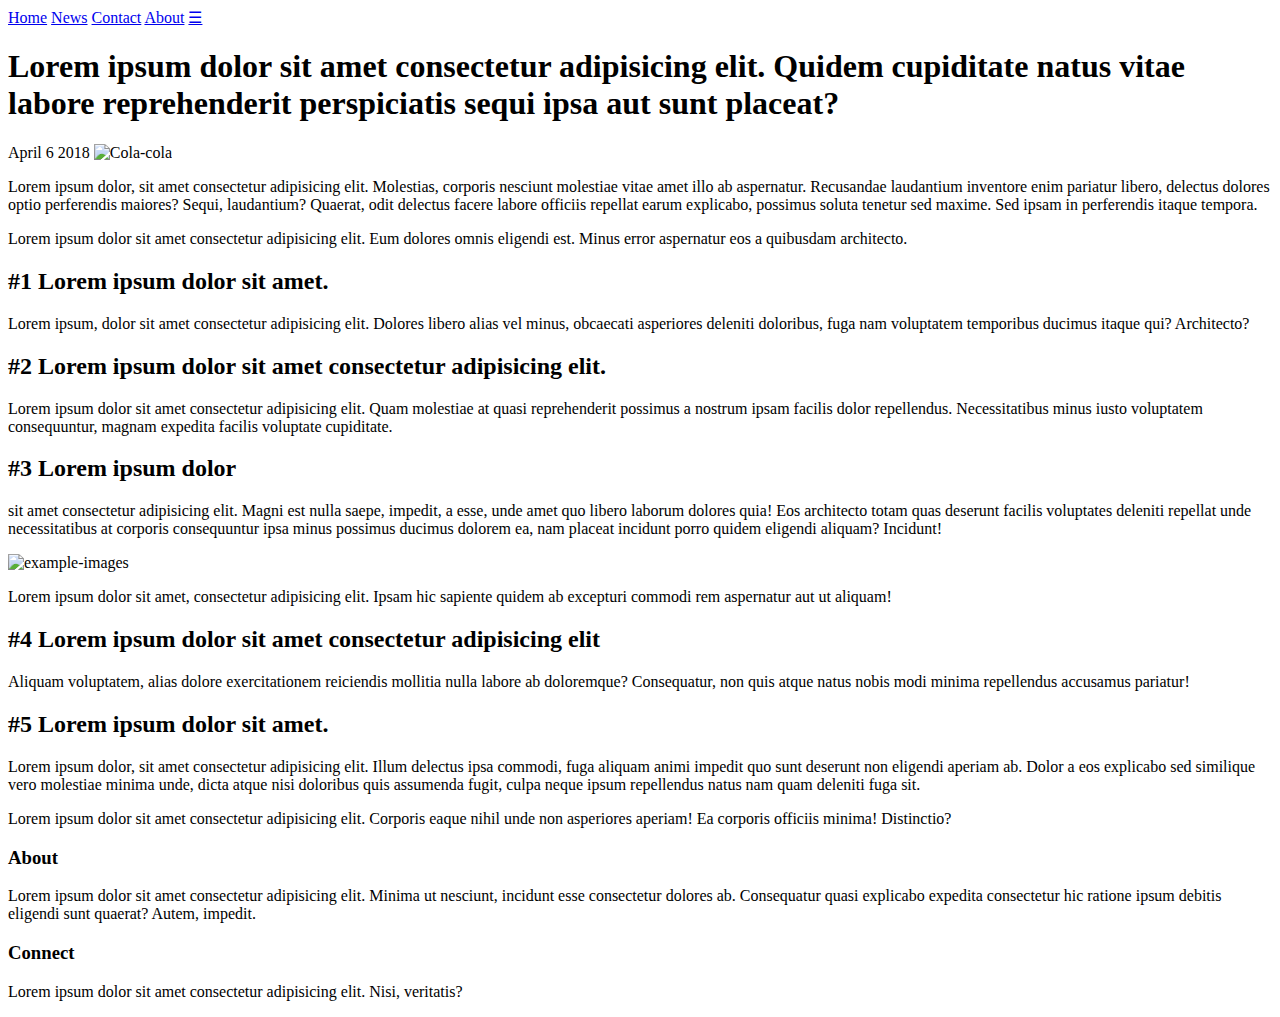
==== index.html @ 994e30fa "Adding index.html" ====
<!DOCTYPE html>
<html lang="en">
<head>
    <meta charset="UTF-8">
    <meta name="viewport" content="width=device-width, initial-scale=1.0">
    <meta http-equiv="X-UA-Compatible" content="ie=edge">
    <title>Single Post Website</title>
    <link rel="stylesheet" href="sass/index.css">
    <link href="https://fonts.googleapis.com/css?family=Open+Sans|Open+Sans+Condensed:300" rel="stylesheet">
</head>
<body>
    <header id="header">
            <div class="topnav" id="myTopnav">
                    <a href="#home" class="active">Home</a>
                    <a href="#news">News</a>
                    <a href="#contact">Contact</a>
                    <a href="#about">About</a>
                    <a href="javascript:void(0);" class="icon" onclick="myFunction()">&#9776;</a>
                  </div>
    </header>

    <main id="main">
        <section class="post">
            <div class="post--head">
                <h1 class="post--title">Lorem ipsum dolor sit amet consectetur adipisicing elit. Quidem cupiditate natus vitae labore reprehenderit perspiciatis sequi ipsa aut sunt placeat?</h1>
                <span class="post--date">April 6 2018</span>
                <img class="img-responsive" src="public/images/cola.jpg" alt="Cola-cola">
            </div>
            <div class="post--body">
                <p>Lorem ipsum dolor, sit amet consectetur adipisicing elit. Molestias, corporis nesciunt molestiae vitae amet illo ab aspernatur. Recusandae laudantium inventore enim pariatur libero, delectus dolores optio perferendis maiores? Sequi, laudantium? Quaerat, odit delectus facere labore officiis repellat earum explicabo, possimus soluta tenetur sed maxime. Sed ipsam in perferendis itaque tempora.</p>

                <p>Lorem ipsum dolor sit amet consectetur adipisicing elit. Eum dolores omnis eligendi est. Minus error aspernatur eos a quibusdam architecto.</p>

                <h2> <span class="number">#1</span> Lorem ipsum dolor sit amet.</h2>
                <p>Lorem ipsum, dolor sit amet consectetur adipisicing elit. Dolores libero alias vel minus, obcaecati asperiores deleniti doloribus, fuga nam voluptatem temporibus ducimus itaque qui? Architecto?</p>

                <h2> <span class="number">#2</span> Lorem ipsum dolor sit amet consectetur adipisicing elit.</h2>
                <p>Lorem ipsum dolor sit amet consectetur adipisicing elit. Quam molestiae at quasi reprehenderit possimus a nostrum ipsam facilis dolor repellendus. Necessitatibus minus iusto voluptatem consequuntur, magnam expedita facilis voluptate cupiditate.</p>

                <h2> <span class="number">#3</span> Lorem ipsum dolor</h2>
                <p>sit amet consectetur adipisicing elit. Magni est nulla saepe, impedit, a esse, unde amet quo libero laborum dolores quia! Eos architecto totam quas deserunt facilis voluptates deleniti repellat unde necessitatibus at corporis consequuntur ipsa minus possimus ducimus dolorem ea, nam placeat incidunt porro quidem eligendi aliquam? Incidunt!</p>

                <img class="img-responsive" src="public/images/number3.png" alt="example-images">

                <p>Lorem ipsum dolor sit amet, consectetur adipisicing elit. Ipsam hic sapiente quidem ab excepturi commodi rem aspernatur aut ut aliquam!</p>

                <h2><span class="number">#4</span> Lorem ipsum dolor sit amet consectetur adipisicing elit</h2>
                <p>Aliquam voluptatem, alias dolore exercitationem reiciendis mollitia nulla labore ab doloremque? Consequatur, non quis atque natus nobis modi minima repellendus accusamus pariatur!</p>


                <h2><span class="number">#5</span> Lorem ipsum dolor sit amet.</h2>
                <p>Lorem ipsum dolor, sit amet consectetur adipisicing elit. Illum delectus ipsa commodi, fuga aliquam animi impedit quo sunt deserunt non eligendi aperiam ab. Dolor a eos explicabo sed similique vero molestiae minima unde, dicta atque nisi doloribus quis assumenda fugit, culpa neque ipsum repellendus natus nam quam deleniti fuga sit.</p>
                
                <p>Lorem ipsum dolor sit amet consectetur adipisicing elit. Corporis eaque nihil unde non asperiores aperiam! Ea corporis officiis minima! Distinctio?</p>
            </div>
        </section>
    </main>

    <footer id="footer">
        <div id="about">
            <h3>About</h3>
            <p>Lorem ipsum dolor sit amet consectetur adipisicing elit. Minima ut nesciunt, incidunt esse consectetur dolores ab. Consequatur quasi explicabo expedita consectetur hic ratione ipsum debitis eligendi sunt quaerat? Autem, impedit.
                </p>
        </div>

        <div id="social">
            <h3>Connect</h3>
            <p>Lorem ipsum dolor sit amet consectetur adipisicing elit. Nisi, veritatis?</p>
        </div>
    </footer>

    <script src="public/javascript/index.js"></script>
</body>
</html>
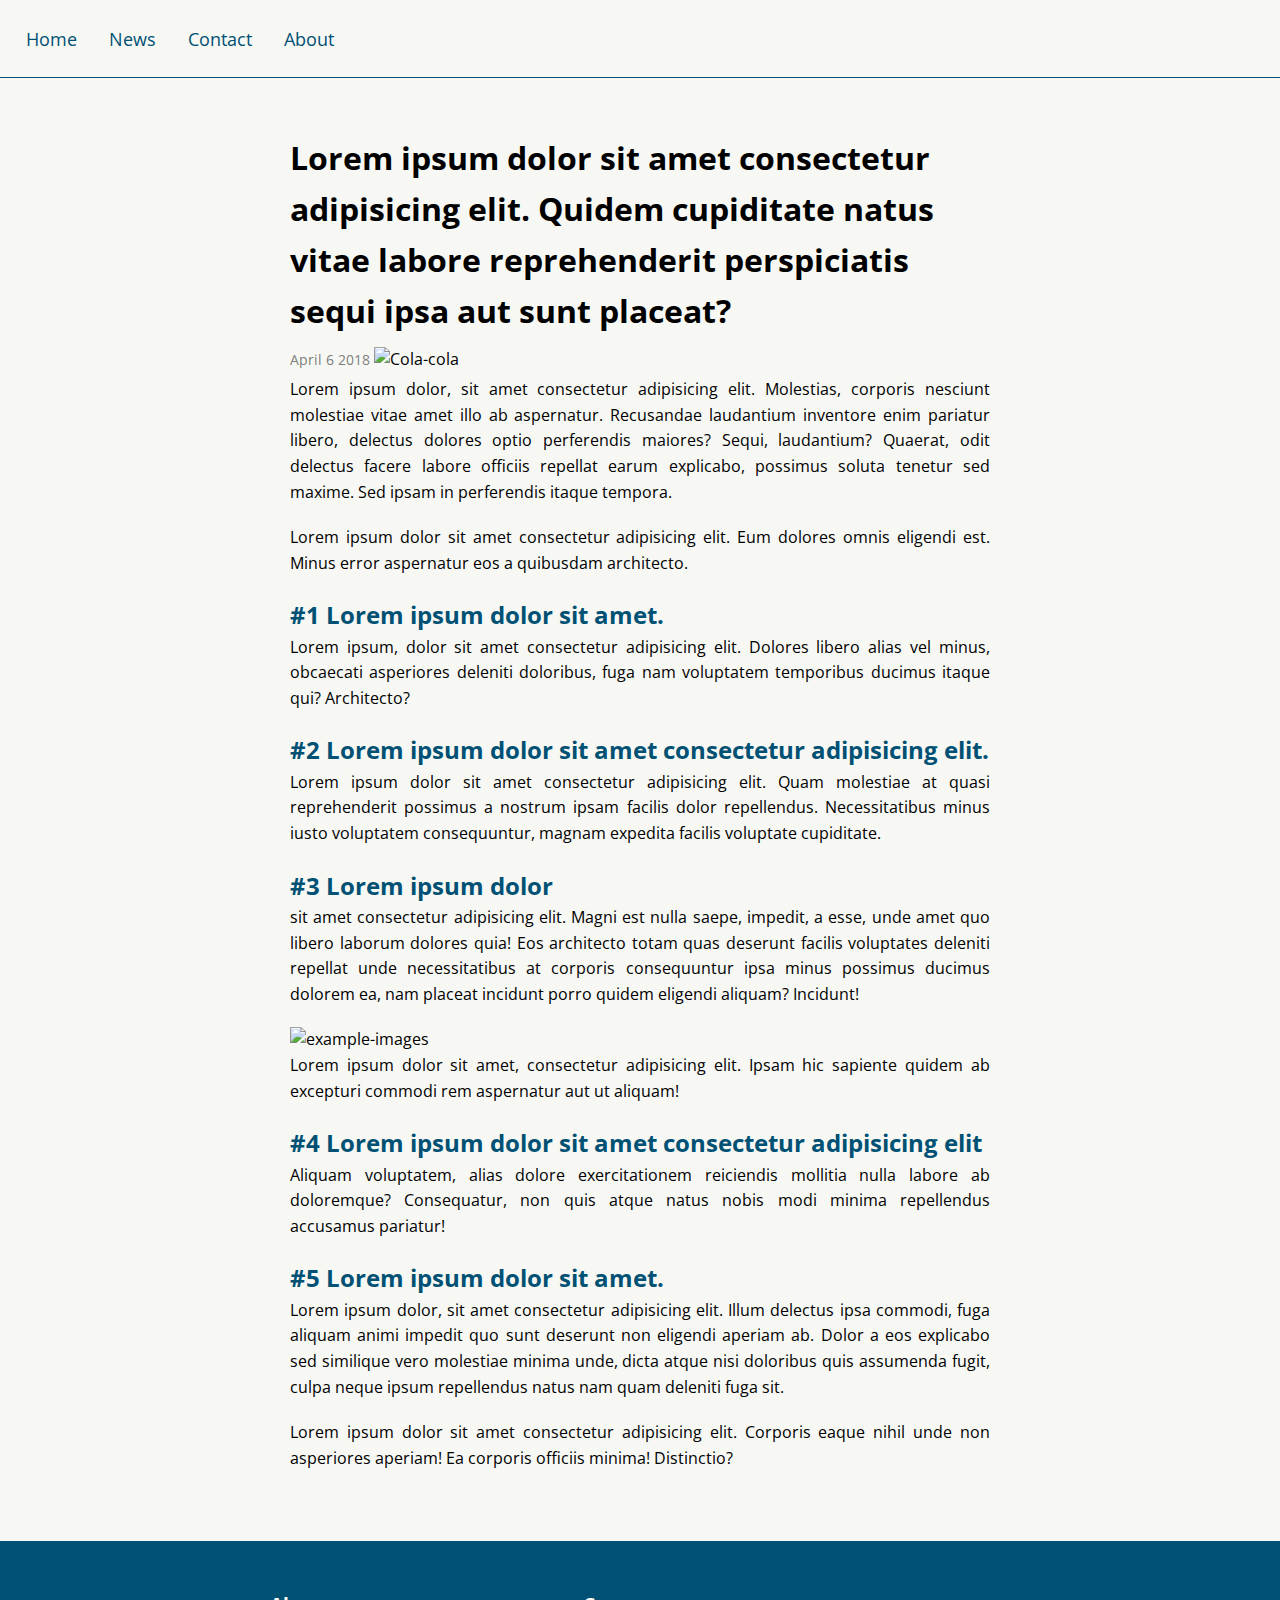
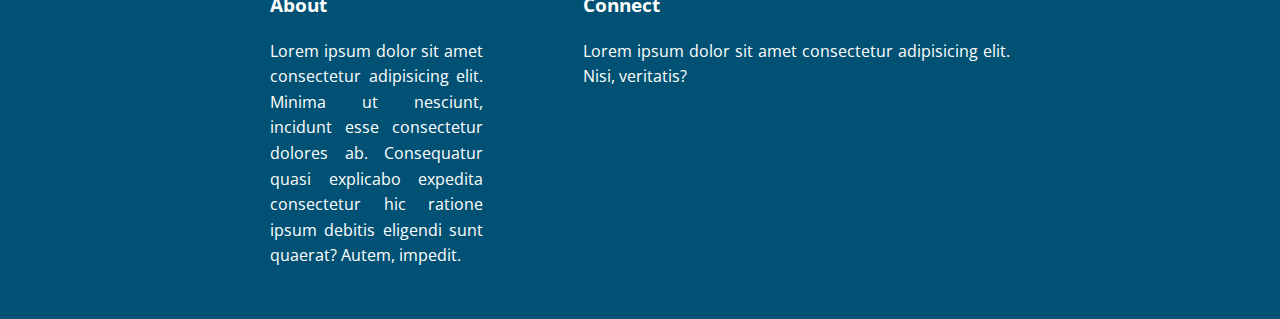
==== commit 01bb196c: "Updating navbar" ====
--- a/index.html
+++ b/index.html
@@ -1,5 +1,6 @@
 <!DOCTYPE html>
 <html lang="en">
+
 <head>
     <meta charset="UTF-8">
     <meta name="viewport" content="width=device-width, initial-scale=1.0">
@@ -8,67 +9,102 @@
     <link rel="stylesheet" href="sass/index.css">
     <link href="https://fonts.googleapis.com/css?family=Open+Sans|Open+Sans+Condensed:300" rel="stylesheet">
 </head>
+
 <body>
     <header id="header">
-            <div class="topnav" id="myTopnav">
-                    <a href="#home" class="active">Home</a>
-                    <a href="#news">News</a>
-                    <a href="#contact">Contact</a>
-                    <a href="#about">About</a>
-                    <a href="javascript:void(0);" class="icon" onclick="myFunction()">&#9776;</a>
-                  </div>
+        <nav class="nav" id="myTopnav">
+            <a class="nav--item" ref="#home">Home</a>
+            <a class="nav--item" href="#news">News</a>
+            <a class="nav--item" href="#contact">Contact</a>
+            <a class="nav--item" href="#about">About</a>
+            <a class="nav--icon" href="javascript:void(0);" onclick="toggleNavbar()">&#9776;</a>
+        </nav>
+
+        <div class="afternav">
+            <br>
+            <br>
+            <br>
+        </div>
     </header>
 
     <main id="main">
         <section class="post">
             <div class="post--head">
-                <h1 class="post--title">Lorem ipsum dolor sit amet consectetur adipisicing elit. Quidem cupiditate natus vitae labore reprehenderit perspiciatis sequi ipsa aut sunt placeat?</h1>
+                <h1 class="post--title">Lorem ipsum dolor sit amet consectetur adipisicing elit. Quidem cupiditate natus vitae labore reprehenderit
+                    perspiciatis sequi ipsa aut sunt placeat?</h1>
                 <span class="post--date">April 6 2018</span>
                 <img class="img-responsive" src="public/images/cola.jpg" alt="Cola-cola">
             </div>
             <div class="post--body">
-                <p>Lorem ipsum dolor, sit amet consectetur adipisicing elit. Molestias, corporis nesciunt molestiae vitae amet illo ab aspernatur. Recusandae laudantium inventore enim pariatur libero, delectus dolores optio perferendis maiores? Sequi, laudantium? Quaerat, odit delectus facere labore officiis repellat earum explicabo, possimus soluta tenetur sed maxime. Sed ipsam in perferendis itaque tempora.</p>
+                <p>Lorem ipsum dolor, sit amet consectetur adipisicing elit. Molestias, corporis nesciunt molestiae vitae amet
+                    illo ab aspernatur. Recusandae laudantium inventore enim pariatur libero, delectus dolores optio perferendis
+                    maiores? Sequi, laudantium? Quaerat, odit delectus facere labore officiis repellat earum explicabo, possimus
+                    soluta tenetur sed maxime. Sed ipsam in perferendis itaque tempora.</p>
 
-                <p>Lorem ipsum dolor sit amet consectetur adipisicing elit. Eum dolores omnis eligendi est. Minus error aspernatur eos a quibusdam architecto.</p>
+                <p>Lorem ipsum dolor sit amet consectetur adipisicing elit. Eum dolores omnis eligendi est. Minus error aspernatur
+                    eos a quibusdam architecto.</p>
 
-                <h2> <span class="number">#1</span> Lorem ipsum dolor sit amet.</h2>
-                <p>Lorem ipsum, dolor sit amet consectetur adipisicing elit. Dolores libero alias vel minus, obcaecati asperiores deleniti doloribus, fuga nam voluptatem temporibus ducimus itaque qui? Architecto?</p>
+                <h2>
+                    <span class="number">#1</span> Lorem ipsum dolor sit amet.</h2>
+                <p>Lorem ipsum, dolor sit amet consectetur adipisicing elit. Dolores libero alias vel minus, obcaecati asperiores
+                    deleniti doloribus, fuga nam voluptatem temporibus ducimus itaque qui? Architecto?</p>
 
-                <h2> <span class="number">#2</span> Lorem ipsum dolor sit amet consectetur adipisicing elit.</h2>
-                <p>Lorem ipsum dolor sit amet consectetur adipisicing elit. Quam molestiae at quasi reprehenderit possimus a nostrum ipsam facilis dolor repellendus. Necessitatibus minus iusto voluptatem consequuntur, magnam expedita facilis voluptate cupiditate.</p>
+                <h2>
+                    <span class="number">#2</span> Lorem ipsum dolor sit amet consectetur adipisicing elit.</h2>
+                <p>Lorem ipsum dolor sit amet consectetur adipisicing elit. Quam molestiae at quasi reprehenderit possimus a
+                    nostrum ipsam facilis dolor repellendus. Necessitatibus minus iusto voluptatem consequuntur, magnam expedita
+                    facilis voluptate cupiditate.</p>
 
-                <h2> <span class="number">#3</span> Lorem ipsum dolor</h2>
-                <p>sit amet consectetur adipisicing elit. Magni est nulla saepe, impedit, a esse, unde amet quo libero laborum dolores quia! Eos architecto totam quas deserunt facilis voluptates deleniti repellat unde necessitatibus at corporis consequuntur ipsa minus possimus ducimus dolorem ea, nam placeat incidunt porro quidem eligendi aliquam? Incidunt!</p>
+                <h2>
+                    <span class="number">#3</span> Lorem ipsum dolor</h2>
+                <p>sit amet consectetur adipisicing elit. Magni est nulla saepe, impedit, a esse, unde amet quo libero laborum
+                    dolores quia! Eos architecto totam quas deserunt facilis voluptates deleniti repellat unde necessitatibus
+                    at corporis consequuntur ipsa minus possimus ducimus dolorem ea, nam placeat incidunt porro quidem eligendi
+                    aliquam? Incidunt!</p>
 
                 <img class="img-responsive" src="public/images/number3.png" alt="example-images">
 
-                <p>Lorem ipsum dolor sit amet, consectetur adipisicing elit. Ipsam hic sapiente quidem ab excepturi commodi rem aspernatur aut ut aliquam!</p>
+                <p>Lorem ipsum dolor sit amet, consectetur adipisicing elit. Ipsam hic sapiente quidem ab excepturi commodi
+                    rem aspernatur aut ut aliquam!</p>
 
-                <h2><span class="number">#4</span> Lorem ipsum dolor sit amet consectetur adipisicing elit</h2>
-                <p>Aliquam voluptatem, alias dolore exercitationem reiciendis mollitia nulla labore ab doloremque? Consequatur, non quis atque natus nobis modi minima repellendus accusamus pariatur!</p>
+                <h2>
+                    <span class="number">#4</span> Lorem ipsum dolor sit amet consectetur adipisicing elit</h2>
+                <p>Aliquam voluptatem, alias dolore exercitationem reiciendis mollitia nulla labore ab doloremque? Consequatur,
+                    non quis atque natus nobis modi minima repellendus accusamus pariatur!</p>
 
 
-                <h2><span class="number">#5</span> Lorem ipsum dolor sit amet.</h2>
-                <p>Lorem ipsum dolor, sit amet consectetur adipisicing elit. Illum delectus ipsa commodi, fuga aliquam animi impedit quo sunt deserunt non eligendi aperiam ab. Dolor a eos explicabo sed similique vero molestiae minima unde, dicta atque nisi doloribus quis assumenda fugit, culpa neque ipsum repellendus natus nam quam deleniti fuga sit.</p>
-                
-                <p>Lorem ipsum dolor sit amet consectetur adipisicing elit. Corporis eaque nihil unde non asperiores aperiam! Ea corporis officiis minima! Distinctio?</p>
+                <h2>
+                    <span class="number">#5</span> Lorem ipsum dolor sit amet.</h2>
+                <p>Lorem ipsum dolor, sit amet consectetur adipisicing elit. Illum delectus ipsa commodi, fuga aliquam animi
+                    impedit quo sunt deserunt non eligendi aperiam ab. Dolor a eos explicabo sed similique vero molestiae
+                    minima unde, dicta atque nisi doloribus quis assumenda fugit, culpa neque ipsum repellendus natus nam
+                    quam deleniti fuga sit.</p>
+
+                <p>Lorem ipsum dolor sit amet consectetur adipisicing elit. Corporis eaque nihil unde non asperiores aperiam!
+                    Ea corporis officiis minima! Distinctio?</p>
             </div>
         </section>
     </main>
 
-    <footer id="footer">
-        <div id="about">
-            <h3>About</h3>
-            <p>Lorem ipsum dolor sit amet consectetur adipisicing elit. Minima ut nesciunt, incidunt esse consectetur dolores ab. Consequatur quasi explicabo expedita consectetur hic ratione ipsum debitis eligendi sunt quaerat? Autem, impedit.
+    <footer id="wrapper">
+        <div id="footer">
+            <div id="about">
+                <h3>About</h3>
+                <p>Lorem ipsum dolor sit amet consectetur adipisicing elit. Minima ut nesciunt, incidunt esse consectetur dolores
+                    ab. Consequatur quasi explicabo expedita consectetur hic ratione ipsum debitis eligendi sunt quaerat?
+                    Autem, impedit.
                 </p>
-        </div>
+            </div>
 
-        <div id="social">
-            <h3>Connect</h3>
-            <p>Lorem ipsum dolor sit amet consectetur adipisicing elit. Nisi, veritatis?</p>
+            <div id="social">
+                <h3>Connect</h3>
+                <p>Lorem ipsum dolor sit amet consectetur adipisicing elit. Nisi, veritatis?</p>
+            </div>
         </div>
     </footer>
 
+    <script src="public/javascript/jquery.js"></script>
     <script src="public/javascript/index.js"></script>
 </body>
+
 </html>--- a/sass/index.css
+++ b/sass/index.css
@@ -0,0 +1,211 @@
+* {
+  box-sizing: border-box;
+}
+
+body {
+  font-family: 'Segoe UI', Tahoma, Geneva, Verdana, sans-serif;
+  padding: 0;
+  margin: 0;
+  background-color: #f7f8f4;
+  line-height: 1.6;
+  font-family: 'Open Sans Condensed', sans-serif;
+}
+
+ul, ol {
+  padding: 0;
+  margin: 0;
+  list-style: none;
+}
+
+.img-responsive {
+  width: 100%;
+  height: auto;
+}
+
+.dropcap {
+  color: #903;
+  float: left;
+  font-family: Georgia;
+  font-size: 2.5em;
+  line-height: 60px;
+  padding-top: 4px;
+  padding-right: 8px;
+  padding-left: 3px;
+}
+
+h1 {
+  margin: 0;
+}
+
+h2 {
+  margin: 20px 0 0 0;
+  color: #015174;
+}
+
+p {
+  margin: 0 0 20px 0;
+  font-family: 'Open Sans', sans-serif;
+}
+
+a {
+  font-family: 'Open Sans', sans-serif;
+}
+
+.float-right {
+  float: right;
+}
+
+.float-left {
+  float: left;
+}
+
+.float-left::after, .float-right::after {
+  clear: both;
+}
+
+#wrapper {
+  background-color: #015174;
+}
+
+#footer {
+  padding: 20px;
+  color: white;
+  text-align: justify;
+}
+
+@media (min-width: 640px) {
+  #main, #footer {
+    width: 640px;
+    margin-left: auto;
+    margin-right: auto;
+    padding: 30px;
+  }
+}
+
+@media (min-width: 900px) {
+  #main, #footer {
+    width: 800px;
+    margin-left: auto;
+    margin-right: auto;
+  }
+  #footer {
+    display: grid;
+    grid-template-columns: 1fr 2fr;
+    grid-gap: 100px;
+  }
+}
+
+.push-right {
+  display: block;
+  text-align: right;
+}
+
+/* Add a black background color to the top navigation */
+.nav {
+  background-color: #f7f8f4;
+  overflow: hidden;
+  position: fixed;
+  width: 100%;
+  border-bottom: 1px solid #015174;
+  padding: 0;
+  transition: all 0.4s ease;
+  -webkit-transition: all 0.4s ease;
+  /* Style the links inside the navigation bar */
+  /* Hide the link that should open and close the topnav on small screens */
+}
+
+.nav--item {
+  float: left;
+  display: block;
+  color: #015174;
+  text-align: center;
+  padding: 14px 16px;
+  text-decoration: none;
+  font-size: 1.15em;
+  /* Change the color of links on hover */
+}
+
+.nav--item:hover {
+  background-color: #015174;
+  color: white;
+}
+
+.nav--item:not(:first-child) {
+  display: none;
+}
+
+.nav--icon {
+  display: block;
+  float: right;
+  padding: 14px 16px;
+  font-size: 1.15em;
+}
+
+.nav--icon:hover {
+  background-color: #015174;
+  color: white;
+}
+
+.nav-responsive {
+  position: relative;
+}
+
+.nav-responsive .nav--item {
+  float: none;
+  display: block;
+  text-align: left;
+}
+
+.nav-responsive .nav--icon {
+  position: absolute;
+  right: 0;
+  top: 0;
+}
+
+@media (min-width: 640px) {
+  .nav {
+    padding: 10px 10px;
+    /* Style the links inside the navigation bar */
+  }
+  .nav--item:not(:first-child) {
+    display: block;
+  }
+  .nav--icon {
+    float: right;
+    display: none;
+  }
+}
+
+.shrink {
+  min-height: 35px;
+}
+
+.shrink--item {
+  padding-top: 10px !important;
+  padding-bottom: 10px !important;
+  font-size: 15px;
+}
+
+/* Add an active class to highlight the current page */
+.active {
+  background-color: #015174;
+  color: white;
+}
+
+.post {
+  padding: 20px;
+}
+
+.post--head > * {
+  padding: 5px 0;
+}
+
+.post--date {
+  font-size: 0.85em;
+  color: grey;
+}
+
+.post--body p {
+  text-align: justify;
+}
+/*# sourceMappingURL=index.css.map */